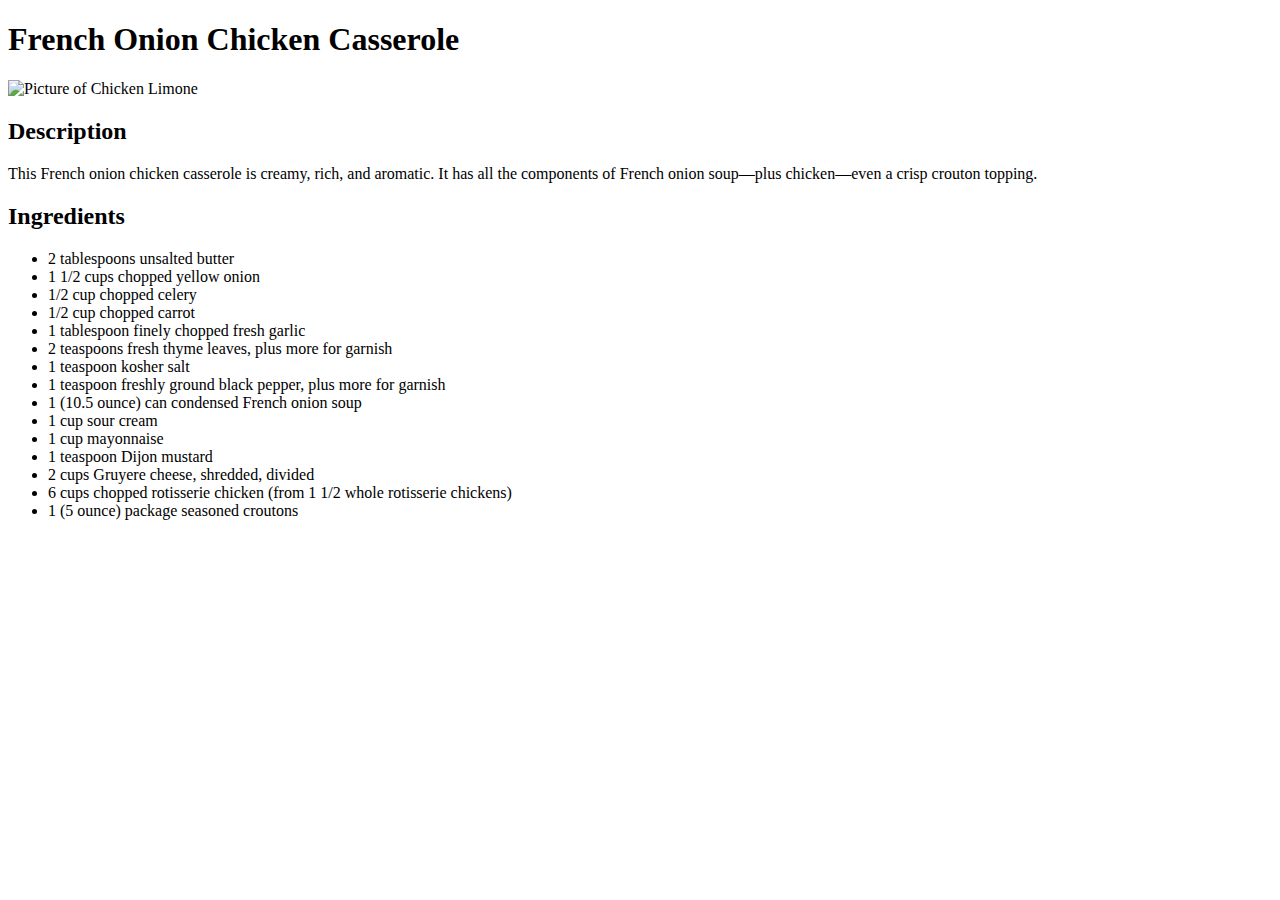
==== recipes/casserole.html @ 24505a2a "Add ingredients section" ====
<!doctype html>
<html lang="en">
  <head>
    <meta charset="UTF-8" />
    <meta name="viewport" content="width=device-width, initial-scale=1" />
    <title>French Onion Chicken Casserole</title>
  </head>
  <body>
    <h1>French Onion Chicken Casserole</h1>
    <img
      src="../img/french-onion-chicken-casserole.webp"
      alt="Picture of Chicken Limone"
      height="300px"
    />
    <h2>Description</h2>
    <p>
      This French onion chicken casserole is creamy, rich, and aromatic. It has
      all the components of French onion soup—plus chicken—even a crisp crouton
      topping.
    </p>

    <h2>Ingredients</h2>
    <ul>
      <li>2 tablespoons unsalted butter</li>
      <li>1 1/2 cups chopped yellow onion</li>
      <li>1/2 cup chopped celery</li>
      <li>1/2 cup chopped carrot</li>
      <li>1 tablespoon finely chopped fresh garlic</li>
      <li>2 teaspoons fresh thyme leaves, plus more for garnish</li>
      <li>1 teaspoon kosher salt</li>
      <li>1 teaspoon freshly ground black pepper, plus more for garnish</li>
      <li>1 (10.5 ounce) can condensed French onion soup</li>
      <li>1 cup sour cream</li>
      <li>1 cup mayonnaise</li>
      <li>1 teaspoon Dijon mustard</li>
      <li>2 cups Gruyere cheese, shredded, divided</li>
      <li>
        6 cups chopped rotisserie chicken (from 1 1/2 whole rotisserie chickens)
      </li>
      <li>1 (5 ounce) package seasoned croutons</li>
    </ul>
  </body>
</html>
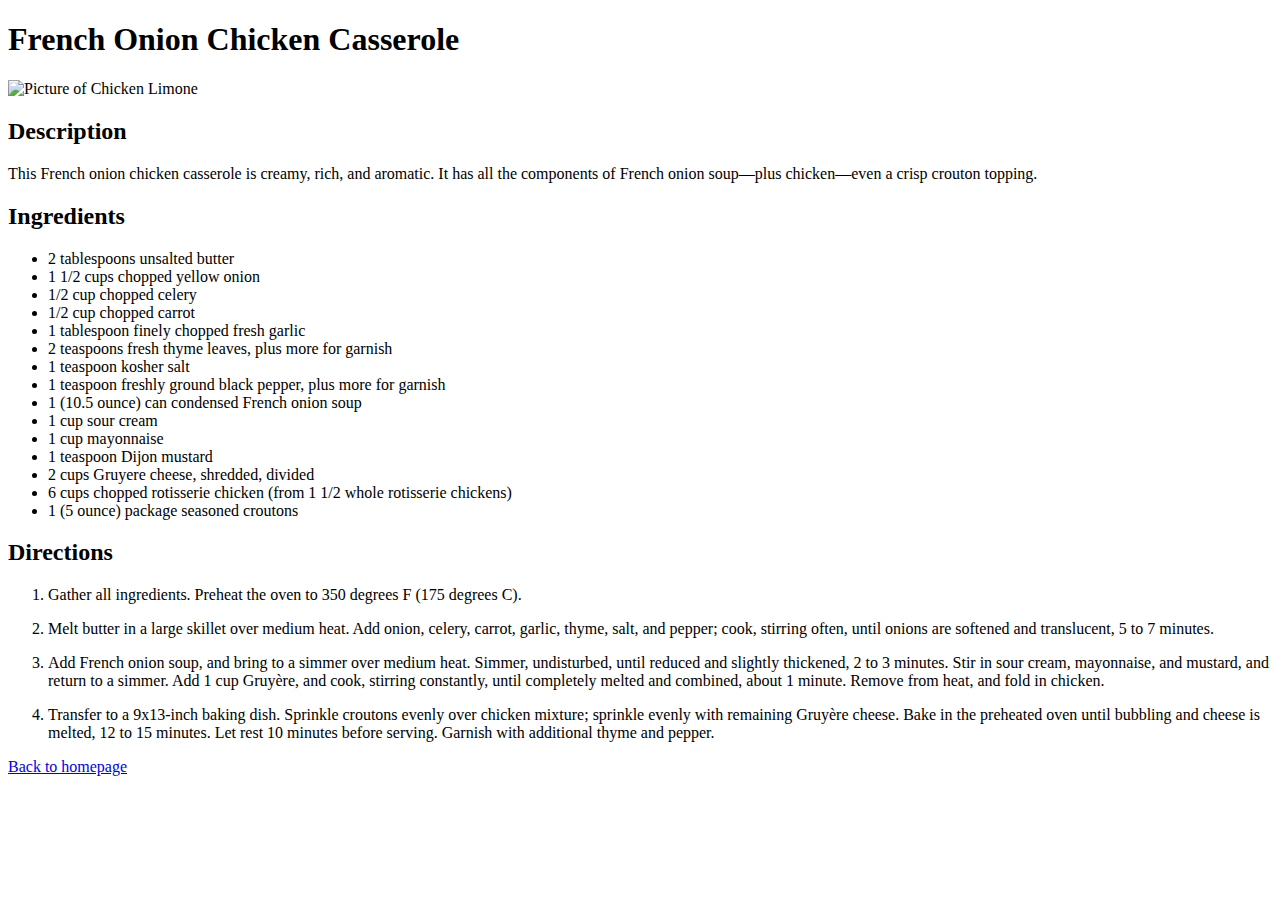
==== commit 9eb273e5: "Remove steps heading from all recipes" ====
--- a/recipes/casserole.html
+++ b/recipes/casserole.html
@@ -39,5 +39,41 @@
       </li>
       <li>1 (5 ounce) package seasoned croutons</li>
     </ul>
+    <h2>Directions</h2>
+    <ol>
+      <li>
+        <p>
+          Gather all ingredients. Preheat the oven to 350 degrees F (175 degrees
+          C).
+        </p>
+      </li>
+      <li>
+        <p>
+          Melt butter in a large skillet over medium heat. Add onion, celery,
+          carrot, garlic, thyme, salt, and pepper; cook, stirring often, until
+          onions are softened and translucent, 5 to 7 minutes.
+        </p>
+      </li>
+      <li>
+        <p>
+          Add French onion soup, and bring to a simmer over medium heat. Simmer,
+          undisturbed, until reduced and slightly thickened, 2 to 3 minutes.
+          Stir in sour cream, mayonnaise, and mustard, and return to a simmer.
+          Add 1 cup Gruyère, and cook, stirring constantly, until completely
+          melted and combined, about 1 minute. Remove from heat, and fold in
+          chicken.
+        </p>
+      </li>
+      <li>
+        <p>
+          Transfer to a 9x13-inch baking dish. Sprinkle croutons evenly over
+          chicken mixture; sprinkle evenly with remaining Gruyère cheese. Bake
+          in the preheated oven until bubbling and cheese is melted, 12 to 15
+          minutes. Let rest 10 minutes before serving. Garnish with additional
+          thyme and pepper.
+        </p>
+      </li>
+    </ol>
+    <a href="../index.html">Back to homepage</a>
   </body>
 </html>
